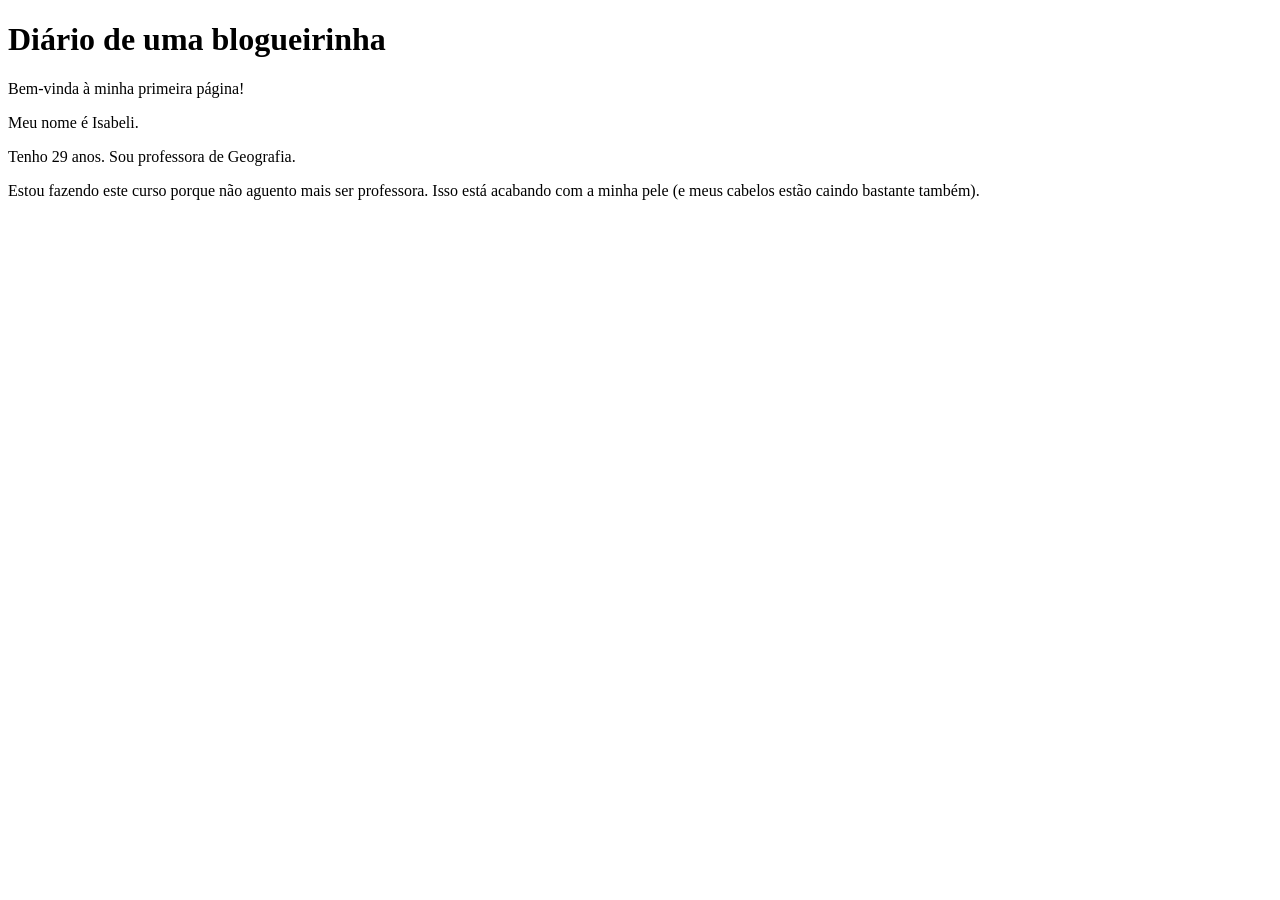
==== index.html @ 24a37ff1 "Add files via upload Adiciona minha primeira página e captura da atividade" ====
<!DOCTYPE html>
<html lang="pt-BR">
<head>
    <meta charset="UTF-8">
    <title>Minha primeira página Web</title>
</head>
<body>
    <h1>Diário de uma blogueirinha</h1>
    <p>Bem-vinda à minha primeira página!</p>
    <p>Meu nome é Isabeli.</p>
    <p>Tenho 29 anos. Sou professora de Geografia.</p>
    <p>Estou fazendo este curso porque não aguento mais ser professora. Isso está acabando com a minha pele (e meus cabelos estão caindo bastante também).</p>
    </p>
</body>
</html>
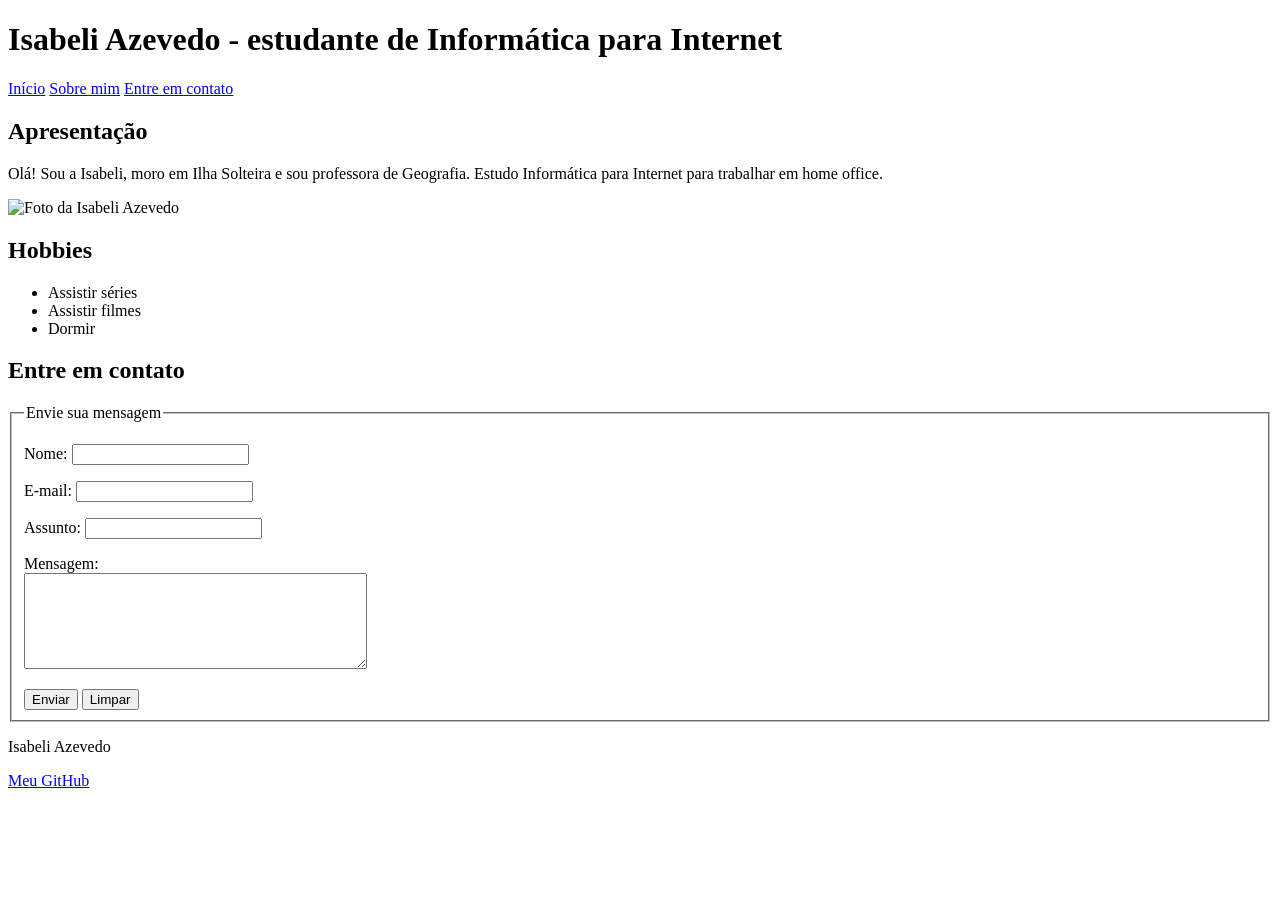
==== commit a91bb37c: "Add files via upload" ====
--- a/index.html
+++ b/index.html
@@ -1,15 +1,77 @@
-<!DOCTYPE html>
-<html lang="pt-BR">
-<head>
-    <meta charset="UTF-8">
-    <title>Minha primeira página Web</title>
-</head>
-<body>
-    <h1>Diário de uma blogueirinha</h1>
-    <p>Bem-vinda à minha primeira página!</p>
-    <p>Meu nome é Isabeli.</p>
-    <p>Tenho 29 anos. Sou professora de Geografia.</p>
-    <p>Estou fazendo este curso porque não aguento mais ser professora. Isso está acabando com a minha pele (e meus cabelos estão caindo bastante também).</p>
-    </p>
-</body>
-</html>+<!DOCTYPE html>
+<!-- saved from url=(0073)file:///C:/Users/isabe/Documents/Codex/2026-10-27/chat/outputs/index.html -->
+<html lang="pt-BR"><head><meta http-equiv="Content-Type" content="text/html; charset=UTF-8">
+        
+        <title>Isabeli Azevedo</title>
+    </head>
+    <body>
+        <header>
+            <h1>Isabeli Azevedo - estudante de Informática para Internet</h1>
+        </header>
+
+        <nav>
+            <a href="file:///C:/Users/isabe/Documents/Codex/2026-10-27/chat/outputs/index.html">Início</a>
+            <a href="file:///C:/Users/isabe/Documents/Codex/2026-10-27/chat/outputs/sobre.html">Sobre mim</a>
+            <a href="file:///C:/Users/isabe/Documents/Codex/2026-10-27/chat/outputs/index.html#contato">Entre em contato</a>
+        </nav>
+
+        <main>
+            <section>
+                <h2>Apresentação</h2>
+                <p>
+                    Olá! Sou a Isabeli, moro em Ilha Solteira e sou professora de Geografia.
+                    Estudo Informática para Internet para trabalhar em home office.
+                </p>
+                <img src="file:///C:/Users/isabe/Documents/Codex/2026-10-27/chat/outputs/img/foto.jpg" alt="Foto da Isabeli Azevedo">
+            </section>
+
+            <section>
+                <h2>Hobbies</h2>
+                <ul>
+                    <li>Assistir séries</li>
+                    <li>Assistir filmes</li>
+                    <li>Dormir</li>
+                </ul>
+            </section>
+
+            <section id="contato">
+                <h2>Entre em contato</h2>
+                <form method="get">
+                    <fieldset>
+                        <legend>Envie sua mensagem</legend>
+
+                        <p>
+                            <label for="nome">Nome:</label>
+                            <input type="text" id="nome" name="nome" required="">
+                        </p>
+
+                        <p>
+                            <label for="email">E-mail:</label>
+                            <input type="email" id="email" name="email" required="">
+                        </p>
+
+                        <p>
+                            <label for="assunto">Assunto:</label>
+                            <input type="text" id="assunto" name="assunto" required="">
+                        </p>
+
+                        <p>
+                            <label for="mensagem">Mensagem:</label><br>
+                            <textarea id="mensagem" name="mensagem" rows="6" cols="40" required=""></textarea>
+                        </p>
+
+                        <button type="submit">Enviar</button>
+                        <button type="reset">Limpar</button>
+                    </fieldset>
+                </form>
+            </section>
+        </main>
+
+        <footer>
+            <p>Isabeli Azevedo</p>
+            <a href="https://github.com/isabeliazevedo">Meu GitHub</a>
+        </footer>
+    
+
+
+</body></html>
